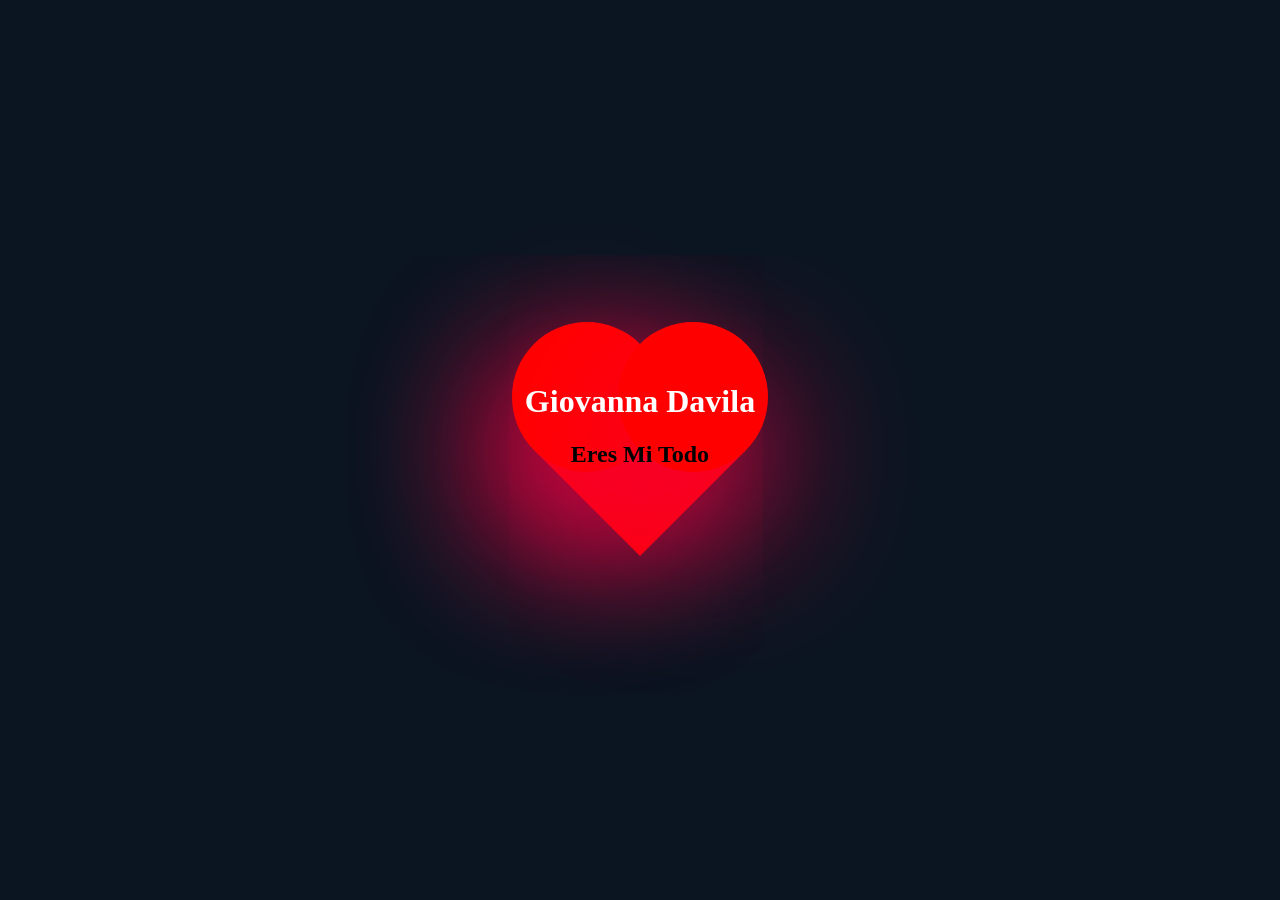
==== Giovanna.html @ bc2f6f7e "Add files via upload" ====
<!DOCTYPE html>
<html lang="en">
<head>
    <meta charset="UTF-8">
    <meta name="viewport" content="width=device-width, initial-scale=1.0">
    <title>NUNCA ME DEJES ♥</title>
    <link rel="stylesheet" href="index.css">
    <script src="index.js"></script>
</head>
<style>
    body{
        margin: 0;
        padding: 0;
        min-height: 100vh;
        display: flex;
        align-items: center;
        justify-content: center;
        background: #0B1522;
    }
    .heart{
        height: 150px; 
        width: 150px;
        background-color: red;
        position: relative;
        transform: rotate(45deg);
        box-shadow: -40px 40px 150px #F20044;
        animation: palpitar 0.5s linear infinite alternate;

    }
    .contenido{
        position: fixed;
        margin-bottom: 50px;
        text-align: center;
    }
    h1{color : white};
    h2{color : white}

    @keyframes palpitar{
        0%{transform: rotate(45deg) scale(1.10);}
        80%{transform: rotate(45deg) scale(1.0);}
        100%{transform: rotate(45deg) scale(0.8);}    
    }
    .heart::before{
        content: "";
        position: absolute;
        height: 150px;
        width: 150px;
        background: red;
        right: 50%;
        border-radius: 50%;
        box-shadow: 40px 40px 150px #F20044;  
    }
    .heart::after{
        content: "";
        position: absolute;
        height: 150px;
        width: 150px;
        background: red;
        top: -50%;
        border-radius: 50%;
        box-shadow: 40px 40px 150px #F20044;
    }
    
</style>

<body>
    <div class="heart"></div>
    <div class="contenido"><h1>Giovanna Davila</h1><h2>Eres Mi Todo</h2></div>
---- index.css ----
.resolution{
    width: 99%;
    text-align: center;
}

@media (max-width: 767px){
    .desktop{
        display: none;
    }
    .tablet{
        display: none;
    }
    .movil{
        display: none;
    }
}

@media (max-width: 768px) and (max-width: 990px){
    .desktop{
        display: none;
    }
    .tablet{
        display: none;
    }
    .movil{
        display: none;
    }
}
@media (max-width: 991px){
    .desktop{
        display: none;
    }
    .tablet{
        display: none;
    }
    .movil{
        display: none;
    }
}
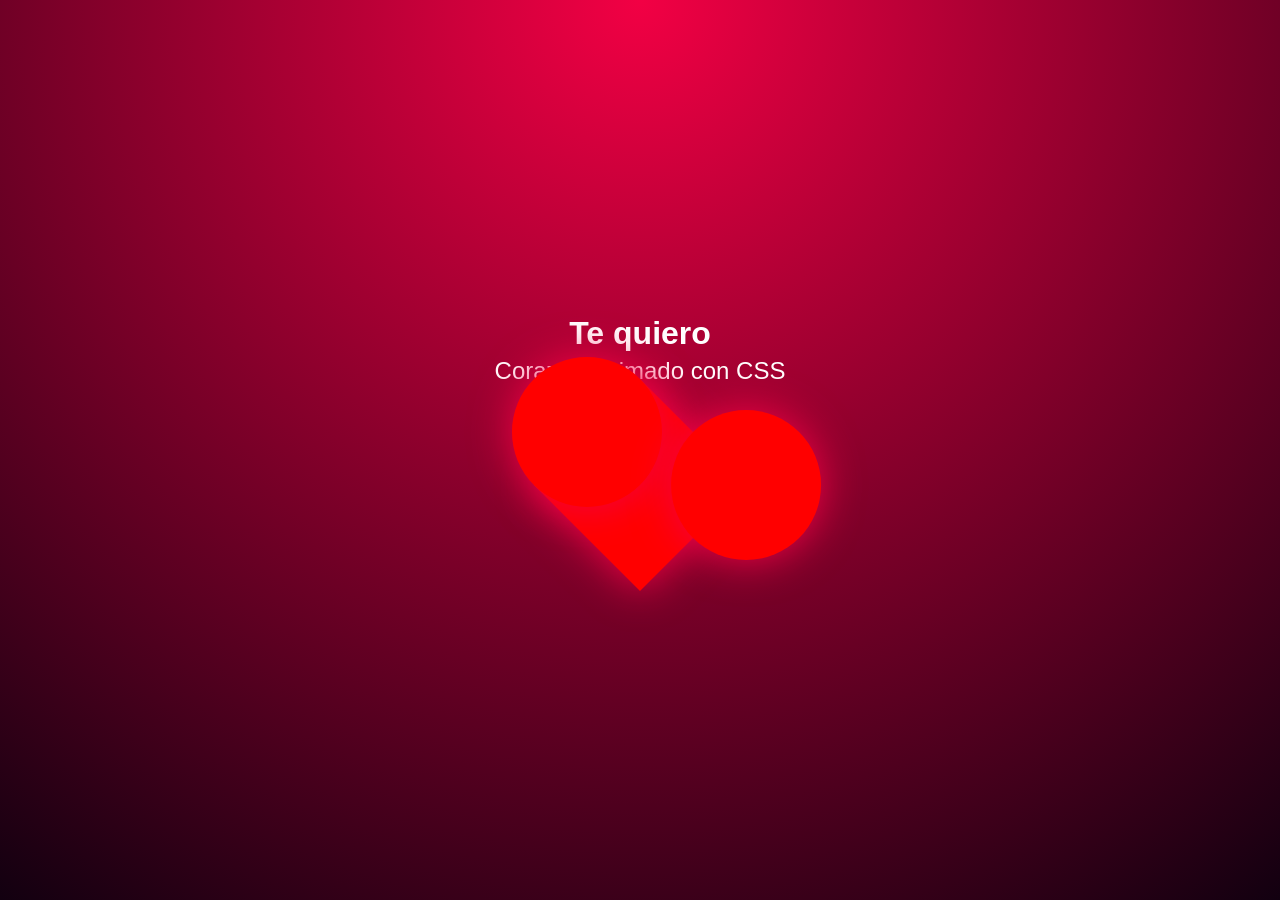
==== commit 105971f8: "Update Giovanna.html" ====
--- a/Giovanna.html
+++ b/Giovanna.html
@@ -1,45 +1,51 @@
 <!DOCTYPE html>
-<html lang="en">
+<html lang="es">
 <head>
-    <meta charset="UTF-8">
-    <meta name="viewport" content="width=device-width, initial-scale=1.0">
-    <title>NUNCA ME DEJES ♥</title>
-    <link rel="stylesheet" href="index.css">
-    <script src="index.js"></script>
-</head>
+<meta charset="UTF-8">
+<title>Corazón Animado</title>
 <style>
-    body{
+    *{
         margin: 0;
         padding: 0;
+        box-sizing: border-box;
+    }
+
+    body{
         min-height: 100vh;
         display: flex;
+        justify-content: center;
         align-items: center;
-        justify-content: center;
-        background: #0B1522;
+        background: radial-gradient(circle at top, #f20044, #120010);
+        font-family: Arial, Helvetica, sans-serif;
     }
+
+    .contenido{
+        text-align: center;
+        color: white;
+    }
+
+    h1{
+        color: white;
+        margin-bottom: 5px;
+    }
+
+    h2{
+        color: white;
+        font-weight: normal;
+        margin-bottom: 25px;
+    }
+
     .heart{
-        height: 150px; 
+        position: relative;
         width: 150px;
-        background-color: red;
-        position: relative;
+        height: 150px;
+        background: red;
         transform: rotate(45deg);
-        box-shadow: -40px 40px 150px #F20044;
-        animation: palpitar 0.5s linear infinite alternate;
+        box-shadow: 0 0 40px #F20044;
+        animation: palpitar 1s infinite;
+        margin: 0 auto 25px auto;
+    }
 
-    }
-    .contenido{
-        position: fixed;
-        margin-bottom: 50px;
-        text-align: center;
-    }
-    h1{color : white};
-    h2{color : white}
-
-    @keyframes palpitar{
-        0%{transform: rotate(45deg) scale(1.10);}
-        80%{transform: rotate(45deg) scale(1.0);}
-        100%{transform: rotate(45deg) scale(0.8);}    
-    }
     .heart::before{
         content: "";
         position: absolute;
@@ -48,8 +54,9 @@
         background: red;
         right: 50%;
         border-radius: 50%;
-        box-shadow: 40px 40px 150px #F20044;  
+        box-shadow: 0 0 40px #F20044;
     }
+
     .heart::after{
         content: "";
         position: absolute;
@@ -58,11 +65,30 @@
         background: red;
         top: -50%;
         border-radius: 50%;
-        box-shadow: 40px 40px 150px #F20044;
+        box-shadow: 0 0 40px #F20044;
     }
-    
+
+    @keyframes palpitar{
+        0%{
+            transform: rotate(45deg) scale(1.05);
+        }
+        40%{
+            transform: rotate(45deg) scale(1.15);
+        }
+        80%{
+            transform: rotate(45deg) scale(1.0);
+        }
+        100%{
+            transform: rotate(45deg) scale(0.95);
+        }    
+    }
 </style>
-
+</head>
 <body>
-    <div class="heart"></div>
-    <div class="contenido"><h1>Giovanna Davila</h1><h2>Eres Mi Todo</h2></div>
+    <div class="contenido">
+        <h1>Te quiero</h1>
+        <h2>Corazón animado con CSS</h2>
+        <div class="heart"></div>
+    </div>
+</body>
+</html>
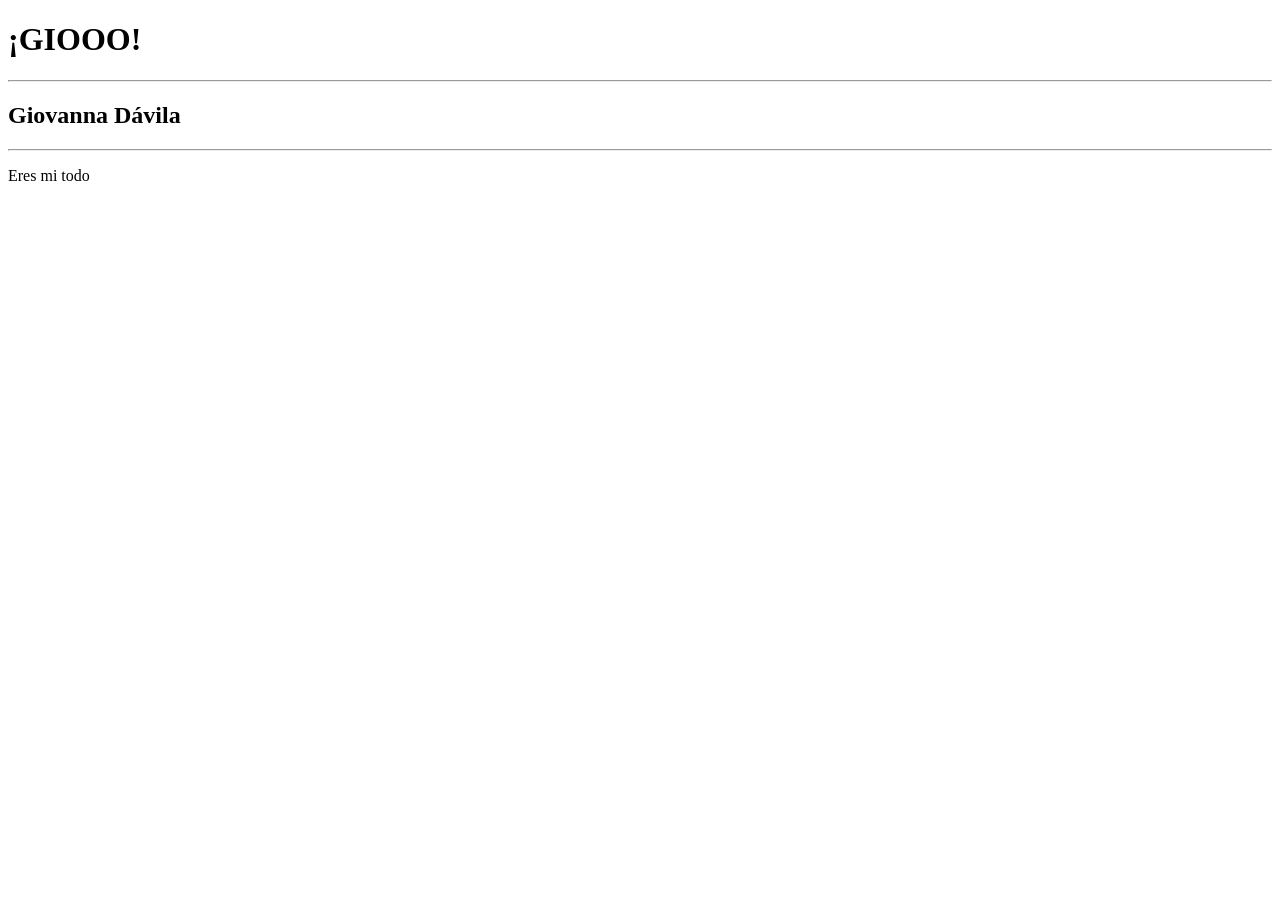
==== commit 527dde77: "Update Giovanna.html" ====
--- a/Giovanna.html
+++ b/Giovanna.html
@@ -1,94 +1,18 @@
 <!DOCTYPE html>
 <html lang="es">
 <head>
-<meta charset="UTF-8">
-<title>Corazón Animado</title>
-<style>
-    *{
-        margin: 0;
-        padding: 0;
-        box-sizing: border-box;
-    }
-
-    body{
-        min-height: 100vh;
-        display: flex;
-        justify-content: center;
-        align-items: center;
-        background: radial-gradient(circle at top, #f20044, #120010);
-        font-family: Arial, Helvetica, sans-serif;
-    }
-
-    .contenido{
-        text-align: center;
-        color: white;
-    }
-
-    h1{
-        color: white;
-        margin-bottom: 5px;
-    }
-
-    h2{
-        color: white;
-        font-weight: normal;
-        margin-bottom: 25px;
-    }
-
-    .heart{
-        position: relative;
-        width: 150px;
-        height: 150px;
-        background: red;
-        transform: rotate(45deg);
-        box-shadow: 0 0 40px #F20044;
-        animation: palpitar 1s infinite;
-        margin: 0 auto 25px auto;
-    }
-
-    .heart::before{
-        content: "";
-        position: absolute;
-        height: 150px;
-        width: 150px;
-        background: red;
-        right: 50%;
-        border-radius: 50%;
-        box-shadow: 0 0 40px #F20044;
-    }
-
-    .heart::after{
-        content: "";
-        position: absolute;
-        height: 150px;
-        width: 150px;
-        background: red;
-        top: -50%;
-        border-radius: 50%;
-        box-shadow: 0 0 40px #F20044;
-    }
-
-    @keyframes palpitar{
-        0%{
-            transform: rotate(45deg) scale(1.05);
-        }
-        40%{
-            transform: rotate(45deg) scale(1.15);
-        }
-        80%{
-            transform: rotate(45deg) scale(1.0);
-        }
-        100%{
-            transform: rotate(45deg) scale(0.95);
-        }    
-    }
-</style>
+    <meta charset="UTF-8">
+    <title>Corazón para Gio</title>
+    <link rel="stylesheet" href="index.css">
 </head>
 <body>
     <div class="contenido">
-        <h1>Te quiero</h1>
-        <h2>Corazón animado con CSS</h2>
+        <h1>¡GIOOO!</h1>
+        <hr>
         <div class="heart"></div>
+        <h2>Giovanna Dávila</h2>
+        <hr>
+        <p class="frase">Eres mi todo</p>
     </div>
 </body>
 </html>
--- a/index.css
+++ b/index.css
@@ -0,0 +1,39 @@
+.resolution{
+    width: 99%;
+    text-align: center;
+}
+
+@media (max-width: 767px){
+    .desktop{
+        display: none;
+    }
+    .tablet{
+        display: none;
+    }
+    .movil{
+        display: none;
+    }
+}
+
+@media (max-width: 768px) and (max-width: 990px){
+    .desktop{
+        display: none;
+    }
+    .tablet{
+        display: none;
+    }
+    .movil{
+        display: none;
+    }
+}
+@media (max-width: 991px){
+    .desktop{
+        display: none;
+    }
+    .tablet{
+        display: none;
+    }
+    .movil{
+        display: none;
+    }
+}
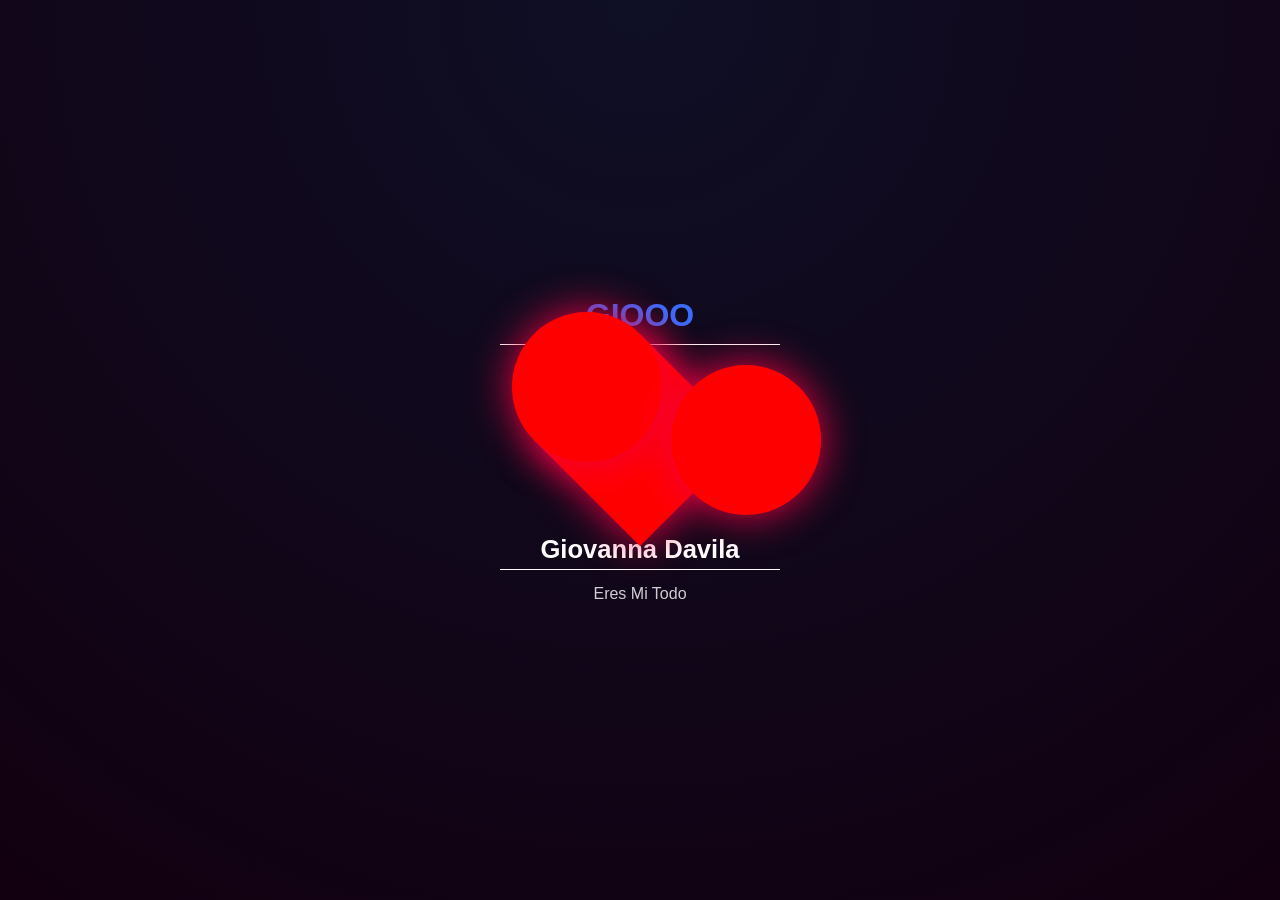
==== commit 44f68cf8: "Update Giovanna.html" ====
--- a/Giovanna.html
+++ b/Giovanna.html
@@ -2,17 +2,20 @@
 <html lang="es">
 <head>
     <meta charset="UTF-8">
-    <title>Corazón para Gio</title>
-    <link rel="stylesheet" href="index.css">
+    <meta name="viewport" content="width=device-width, initial-scale=1.0">
+    <title>GIOOO ♥</title>
+    <!-- truco para romper caché: ?v=2 -->
+    <link rel="stylesheet" href="index.css?v=2">
 </head>
+
 <body>
     <div class="contenido">
-        <h1>¡GIOOO!</h1>
+        <h1>GIOOO</h1>
         <hr>
         <div class="heart"></div>
-        <h2>Giovanna Dávila</h2>
+        <h2>Giovanna Davila</h2>
         <hr>
-        <p class="frase">Eres mi todo</p>
+        <p class="frase">Eres Mi Todo</p>
     </div>
 </body>
 </html>
--- a/index.css
+++ b/index.css
@@ -1,39 +1,101 @@
-.resolution{
-    width: 99%;
-    text-align: center;
+*{
+    margin: 0;
+    padding: 0;
+    box-sizing: border-box;
 }
 
-@media (max-width: 767px){
-    .desktop{
-        display: none;
-    }
-    .tablet{
-        display: none;
-    }
-    .movil{
-        display: none;
-    }
+/* FONDO Y CENTRADO */
+body{
+    min-height: 100vh;
+    display: flex;
+    justify-content: center;
+    align-items: center;
+    background: radial-gradient(circle at top, #0f0f25, #120010);
+    font-family: Arial, Helvetica, sans-serif;
 }
 
-@media (max-width: 768px) and (max-width: 990px){
-    .desktop{
-        display: none;
+/* CONTENIDO CENTRAL */
+.contenido{
+    text-align: center;
+    color: white;
+    width: 90%;
+    max-width: 400px;
+}
+
+h1{
+    font-size: 2rem;
+    margin-bottom: 10px;
+    color: #3a6dff;
+}
+
+h2{
+    font-size: 1.6rem;
+    margin: 20px 0 5px 0;
+}
+
+.frase{
+    margin-top: 10px;
+    font-size: 1rem;
+    opacity: 0.8;
+}
+
+hr{
+    border: none;
+    border-top: 1px solid #ffffff;
+    width: 70%;
+    margin: 5px auto 15px auto;
+}
+
+/* CORAZÓN */
+.heart{
+    position: relative;
+    width: 150px;
+    height: 150px;
+    background: red;
+    transform: rotate(45deg);
+    box-shadow: 0 0 40px #F20044;
+    animation: palpitar 1s infinite;
+    margin: 20px auto;
+}
+
+.heart::before,
+.heart::after{
+    content: "";
+    position: absolute;
+    height: 150px;
+    width: 150px;
+    background: red;
+    border-radius: 50%;
+    box-shadow: 0 0 40px #F20044;
+}
+
+.heart::before{
+    right: 50%;
+}
+
+.heart::after{
+    top: -50%;
+}
+
+/* ANIMACIÓN */
+@keyframes palpitar{
+    0%{
+        transform: rotate(45deg) scale(1.0);
     }
-    .tablet{
-        display: none;
+    40%{
+        transform: rotate(45deg) scale(1.15);
     }
-    .movil{
-        display: none;
+    80%{
+        transform: rotate(45deg) scale(1.0);
     }
+    100%{
+        transform: rotate(45deg) scale(0.95);
+    }    
 }
-@media (max-width: 991px){
-    .desktop{
-        display: none;
-    }
-    .tablet{
-        display: none;
-    }
-    .movil{
-        display: none;
-    }
-}+
+/* OPCIONAL: AJUSTE PARA CELULAR */
+@media (max-width: 480px){
+    h1{ font-size: 1.6rem; }
+    h2{ font-size: 1.3rem; }
+    .frase{ font-size: 0.9rem; }
+}
